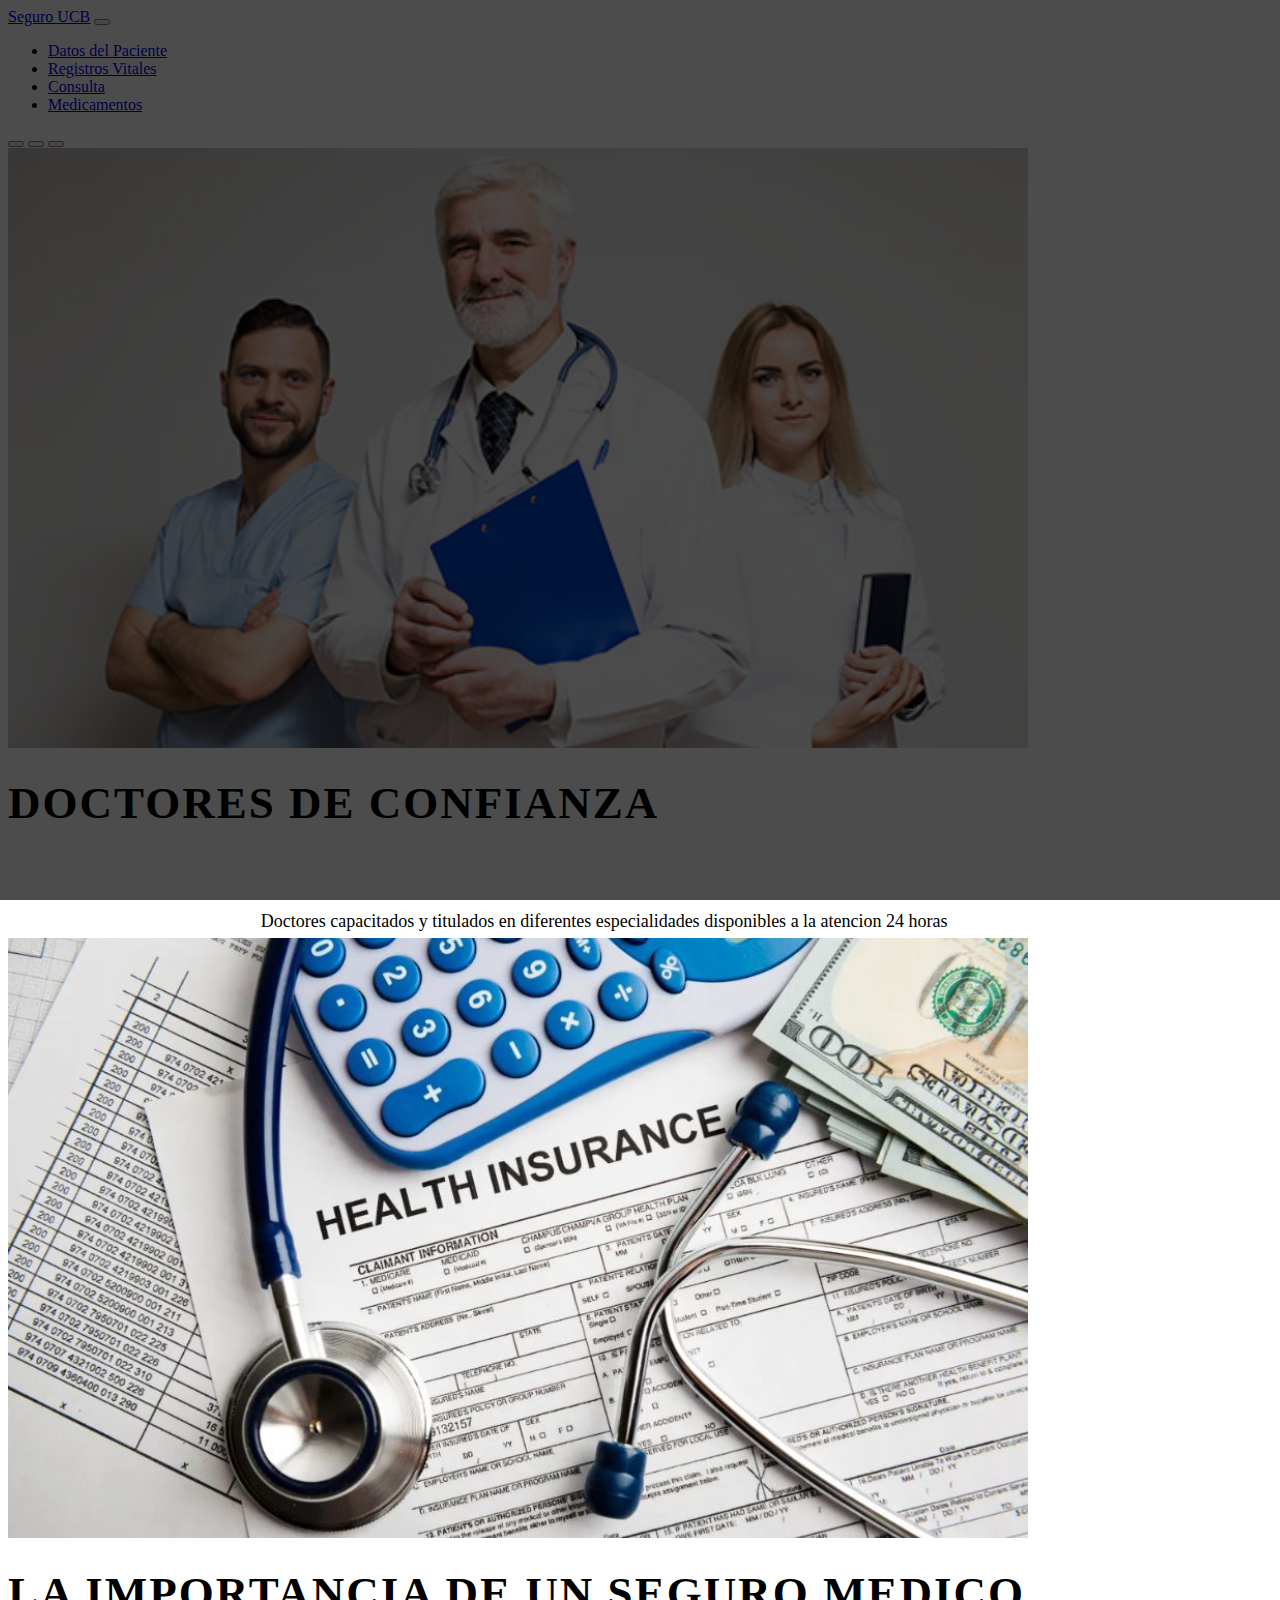
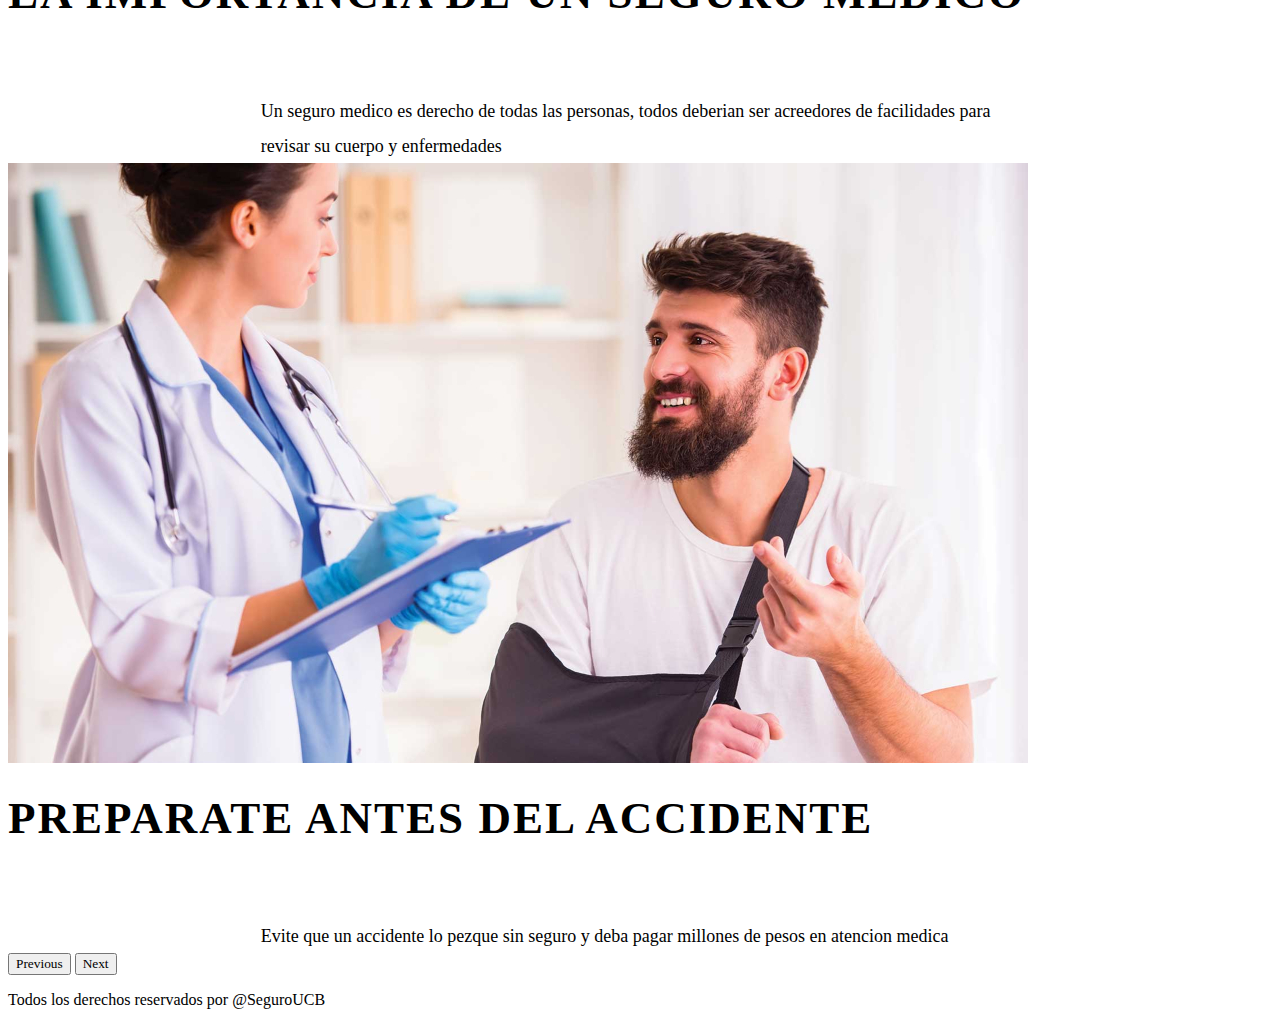
==== index.html @ ba7eb80b "Merge pull request #2 from Coss111/main" ====
<!DOCTYPE html>
<html lang="en">
<head>
    <meta charset="UTF-8">
    <meta http-equiv="X-UA-Compatible" content="IE=edge">
    <meta name="viewport" content="width=device-width, initial-scale=1.0">
    <title>Home</title>
    <link rel="stylesheet" href="https://cdn.jsdelivr.net/npm/bootstrap-icons@1.10.3/font/bootstrap-icons.css">
    <link href="https://cdn.jsdelivr.net/npm/bootstrap@5.3.0-alpha1/dist/css/bootstrap.min.css" rel="stylesheet"
        integrity="sha384-GLhlTQ8iRABdZLl6O3oVMWSktQOp6b7In1Zl3/Jr59b6EGGoI1aFkw7cmDA6j6gD" crossorigin="anonymous">
    <link rel="stylesheet" href="css/style.css">
</head>
<body>
    <!--Header -->
    <nav class="navbar navbar-expand-lg bg-body-tertiary fixed-top">
        <div class="container">
            <a class="navbar-brand" href="index.html"><span class="text-warning">Seguro </span>UCB</a>
            <button class="navbar-toggler" type="button" data-bs-toggle="collapse"
                data-bs-target="#navbarSupportedContent" aria-controls="navbarSupportedContent" aria-expanded="false"
                aria-label="Toggle navigation">
                <span class="navbar-toggler-icon"></span>
            </button>
            <div class="collapse navbar-collapse" id="navbarSupportedContent">
                <ul class="navbar-nav ms-auto mb-2 mb-lg-0">
                    <li class="nav-item">
                        <a class="nav-link" href="datospaciente.html">Datos del Paciente</a>
                    </li>
                    <li class="nav-item">
                        <a class="nav-link" href="registrosvitales.html">Registros Vitales</a>
                    </li>
                    <li class="nav-item">
                        <a class="nav-link" href="consulta.html">Consulta</a>
                    </li>
                    <li class="nav-item">
                        <a class="nav-link" href="medicamentos.html">Medicamentos</a>
                    </li>
                </ul>
            </div>
        </div>
    </nav>

    <!--Carrusel -->
    <div id="carouselExampleCaptions" class="carousel slide" data-bs-ride="carousel">
        <div class="carousel-indicators">
            <button type="button" data-bs-target="#carouselExampleCaptions" data-bs-slide-to="0" class="active"
                aria-current="true" aria-label="Slide 1"></button>
            <button type="button" data-bs-target="#carouselExampleCaptions" data-bs-slide-to="1"
                aria-label="Slide 2"></button>
            <button type="button" data-bs-target="#carouselExampleCaptions" data-bs-slide-to="2"
                aria-label="Slide 0"></button>
        </div>
        <div class="carousel-inner">
            <div class="carousel-item active">
                <img src="img/doctors.jpg" class="d-block w-100" alt="...">
                <div class="carousel-caption">
                    <h5>Doctores de confianza</h5>
                    <p>Doctores capacitados y titulados en diferentes especialidades disponibles a la atencion 24 horas</p>
                </div>
            </div>
            <div class="carousel-item">
                <img src="img/insurance.jpg" class="d-block w-100" alt="...">
                <div class="carousel-caption">
                    <h5>La importancia de un seguro medico</h5>
                    <p>Un seguro medico es derecho de todas las personas, todos deberian ser acreedores de facilidades para revisar su cuerpo y enfermedades</p>
                </div>
            </div>
            <div class="carousel-item">
                <img src="img/rotido.jpg" class="d-block w-100" alt="...">
                <div class="carousel-caption">
                    <h5>Preparate antes del accidente</h5>
                    <p>Evite que un accidente lo pezque sin seguro y deba pagar millones de pesos en atencion medica</p>
                </div>
            </div>
        </div>
        <button class="carousel-control-prev" type="button" data-bs-target="#carouselExampleCaptions"
            data-bs-slide="prev">
            <span class="carousel-control-prev-icon" aria-hidden="true"></span>
            <span class="visually-hidden">Previous</span>
        </button>
        <button class="carousel-control-next" type="button" data-bs-target="#carouselExampleCaptions"
            data-bs-slide="next">
            <span class="carousel-control-next-icon" aria-hidden="true"></span>
            <span class="visually-hidden">Next</span>
        </button>
    </div>

    <!--Footer -->
    <footer class="bg-dark p-2 text-center">
        <div class="container">
            <p class="text-white">Todos los derechos reservados por @SeguroUCB</p>
        </div>
    </footer>

    <script src="https://cdn.jsdelivr.net/npm/bootstrap@5.3.0-alpha1/dist/js/bootstrap.bundle.min.js"
        integrity="sha384-w76AqPfDkMBDXo30jS1Sgez6pr3x5MlQ1ZAGC+nuZB+EYdgRZgiwxhTBTkF7CXvN" crossorigin="anonymous">
    </script>
</body>
</html>
---- css/style.css ----
*{
    font-family: montserrat;
}

body{
    background:  f1fbff;
}

.section-padding{
    padding: 100px 0;
}

.carousel-item{
    height: 100hv;
    min-height: 300px;
}

.carousel-caption{
    bottom: 220px;
    z-index: 2;
}

.carousel-caption h5{
    font-size: 45px;
    text-transform: uppercase;
    letter-spacing: 2px;
    margin-top: 25px;
}

.carousel-caption p{
    width: 60%;
    margin: auto;
    font-size: 18px;
    line-height: 1.9;
}

.carousel-inner::before{
    content: "";
    position: absolute;
    width: 100%;
    height: 100%;
    top: 0;
    left: 0;
    background: rgba(0,0,0,0.7);
    z-index: 1;
}

.card-body{
    font-size: 20px;
}

.card-padding{
    padding: 50px 0 50px 55px;
    text-align: start;
}

.card .btn{
    margin-right: 200px;
    margin-left: 200px;
}

.formulario .card{
    box-shadow: 15px 15px 40px rgba(0,0,0,0.15);
}

.datos-padding{
    padding: 80px 0;
}
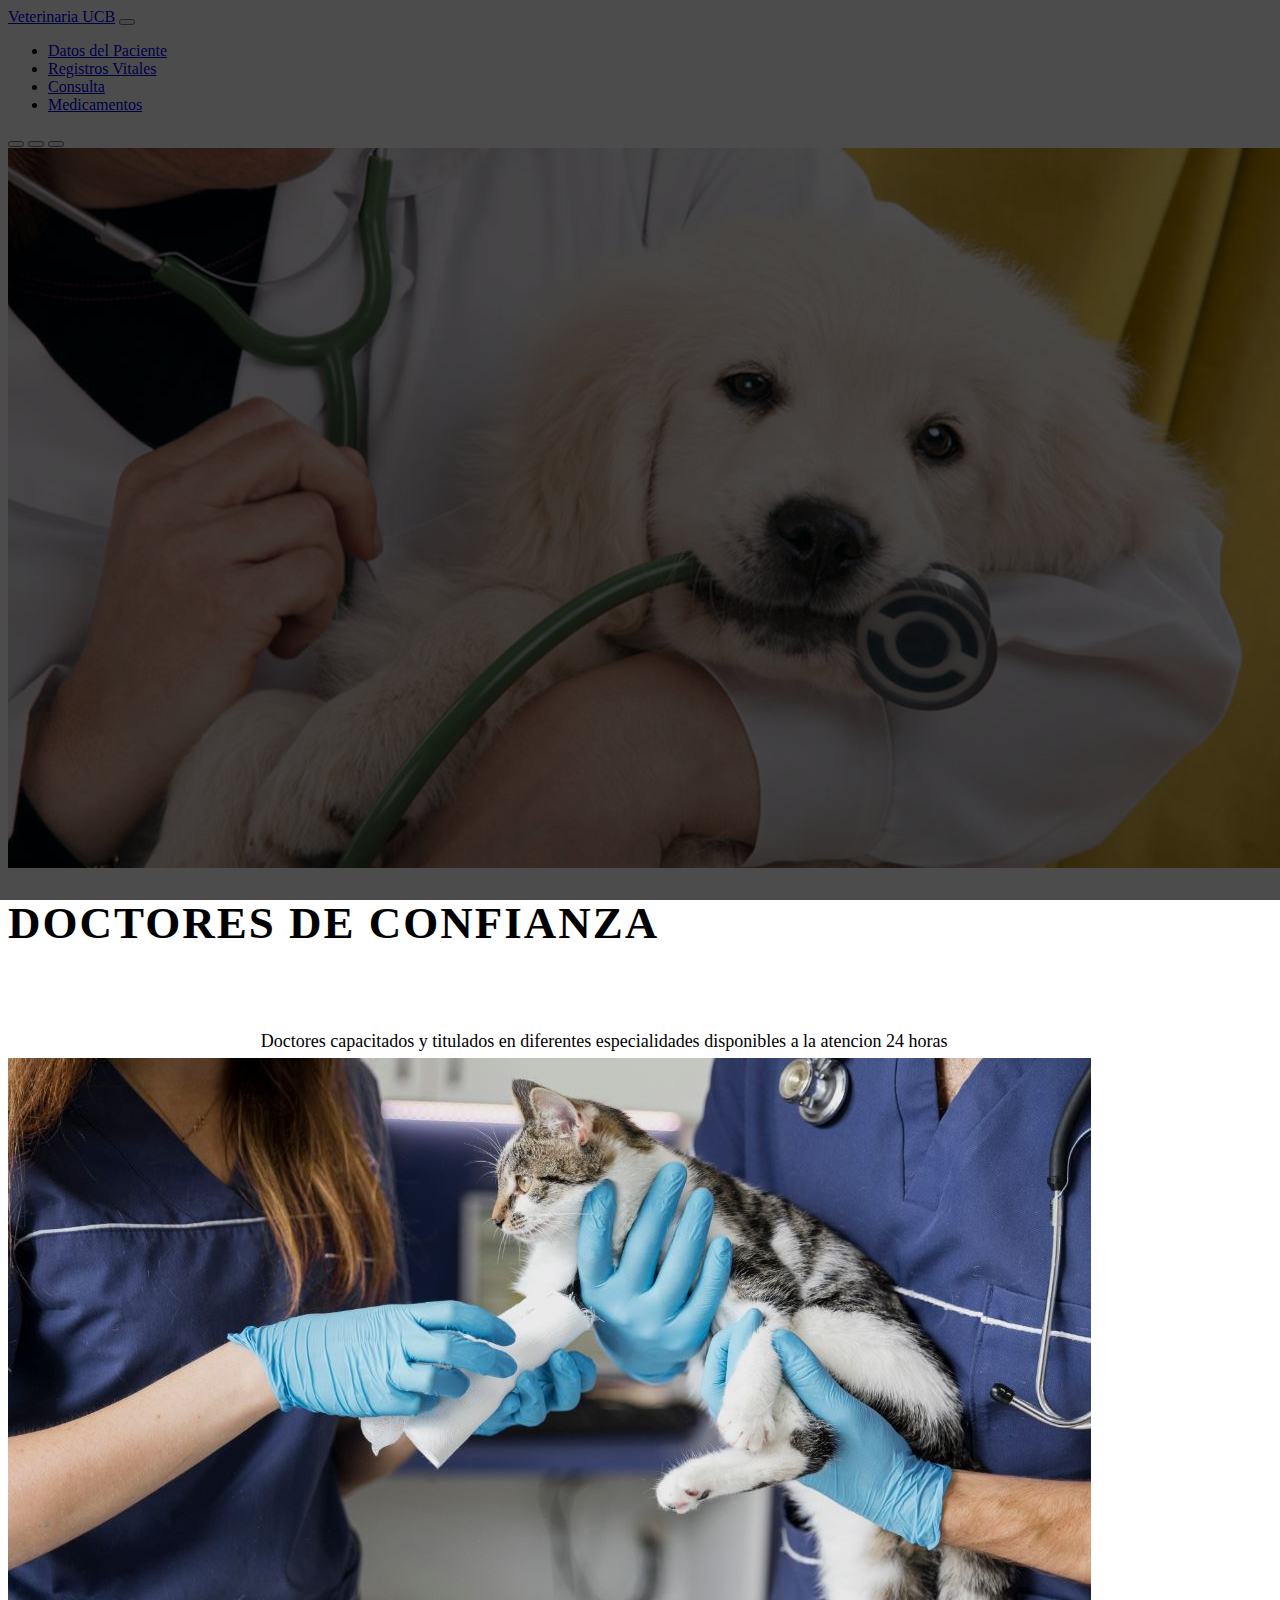
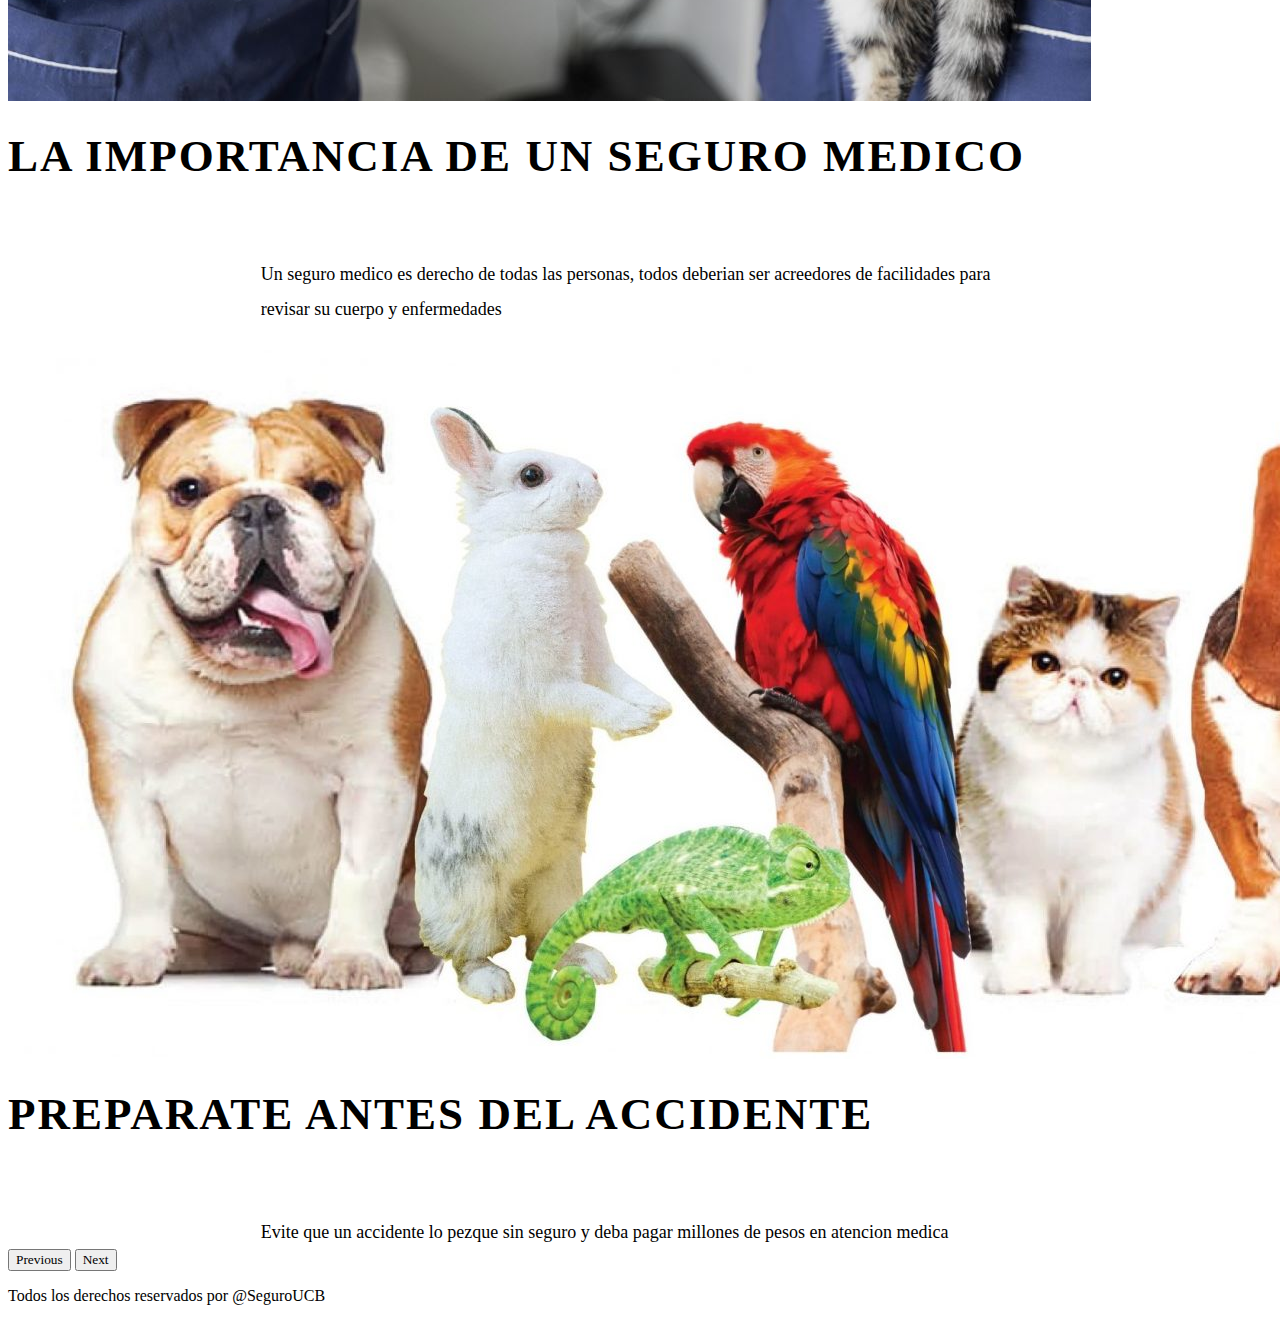
==== commit ecfac52a: "Merge pull request #3 from Coss111/main" ====
--- a/index.html
+++ b/index.html
@@ -14,7 +14,7 @@
     <!--Header -->
     <nav class="navbar navbar-expand-lg bg-body-tertiary fixed-top">
         <div class="container">
-            <a class="navbar-brand" href="index.html"><span class="text-warning">Seguro </span>UCB</a>
+            <a class="navbar-brand" href="index.html"><span class="text-warning">Veterinaria </span>UCB</a>
             <button class="navbar-toggler" type="button" data-bs-toggle="collapse"
                 data-bs-target="#navbarSupportedContent" aria-controls="navbarSupportedContent" aria-expanded="false"
                 aria-label="Toggle navigation">
@@ -51,21 +51,21 @@
         </div>
         <div class="carousel-inner">
             <div class="carousel-item active">
-                <img src="img/doctors.jpg" class="d-block w-100" alt="...">
+                <img src="img/baubau.jpg" class="d-block w-100" alt="...">
                 <div class="carousel-caption">
                     <h5>Doctores de confianza</h5>
                     <p>Doctores capacitados y titulados en diferentes especialidades disponibles a la atencion 24 horas</p>
                 </div>
             </div>
             <div class="carousel-item">
-                <img src="img/insurance.jpg" class="d-block w-100" alt="...">
+                <img src="img/miaumiau.jpg" class="d-block w-100" alt="...">
                 <div class="carousel-caption">
                     <h5>La importancia de un seguro medico</h5>
                     <p>Un seguro medico es derecho de todas las personas, todos deberian ser acreedores de facilidades para revisar su cuerpo y enfermedades</p>
                 </div>
             </div>
             <div class="carousel-item">
-                <img src="img/rotido.jpg" class="d-block w-100" alt="...">
+                <img src="img/detodo.jpg" class="d-block w-100" alt="...">
                 <div class="carousel-caption">
                     <h5>Preparate antes del accidente</h5>
                     <p>Evite que un accidente lo pezque sin seguro y deba pagar millones de pesos en atencion medica</p>
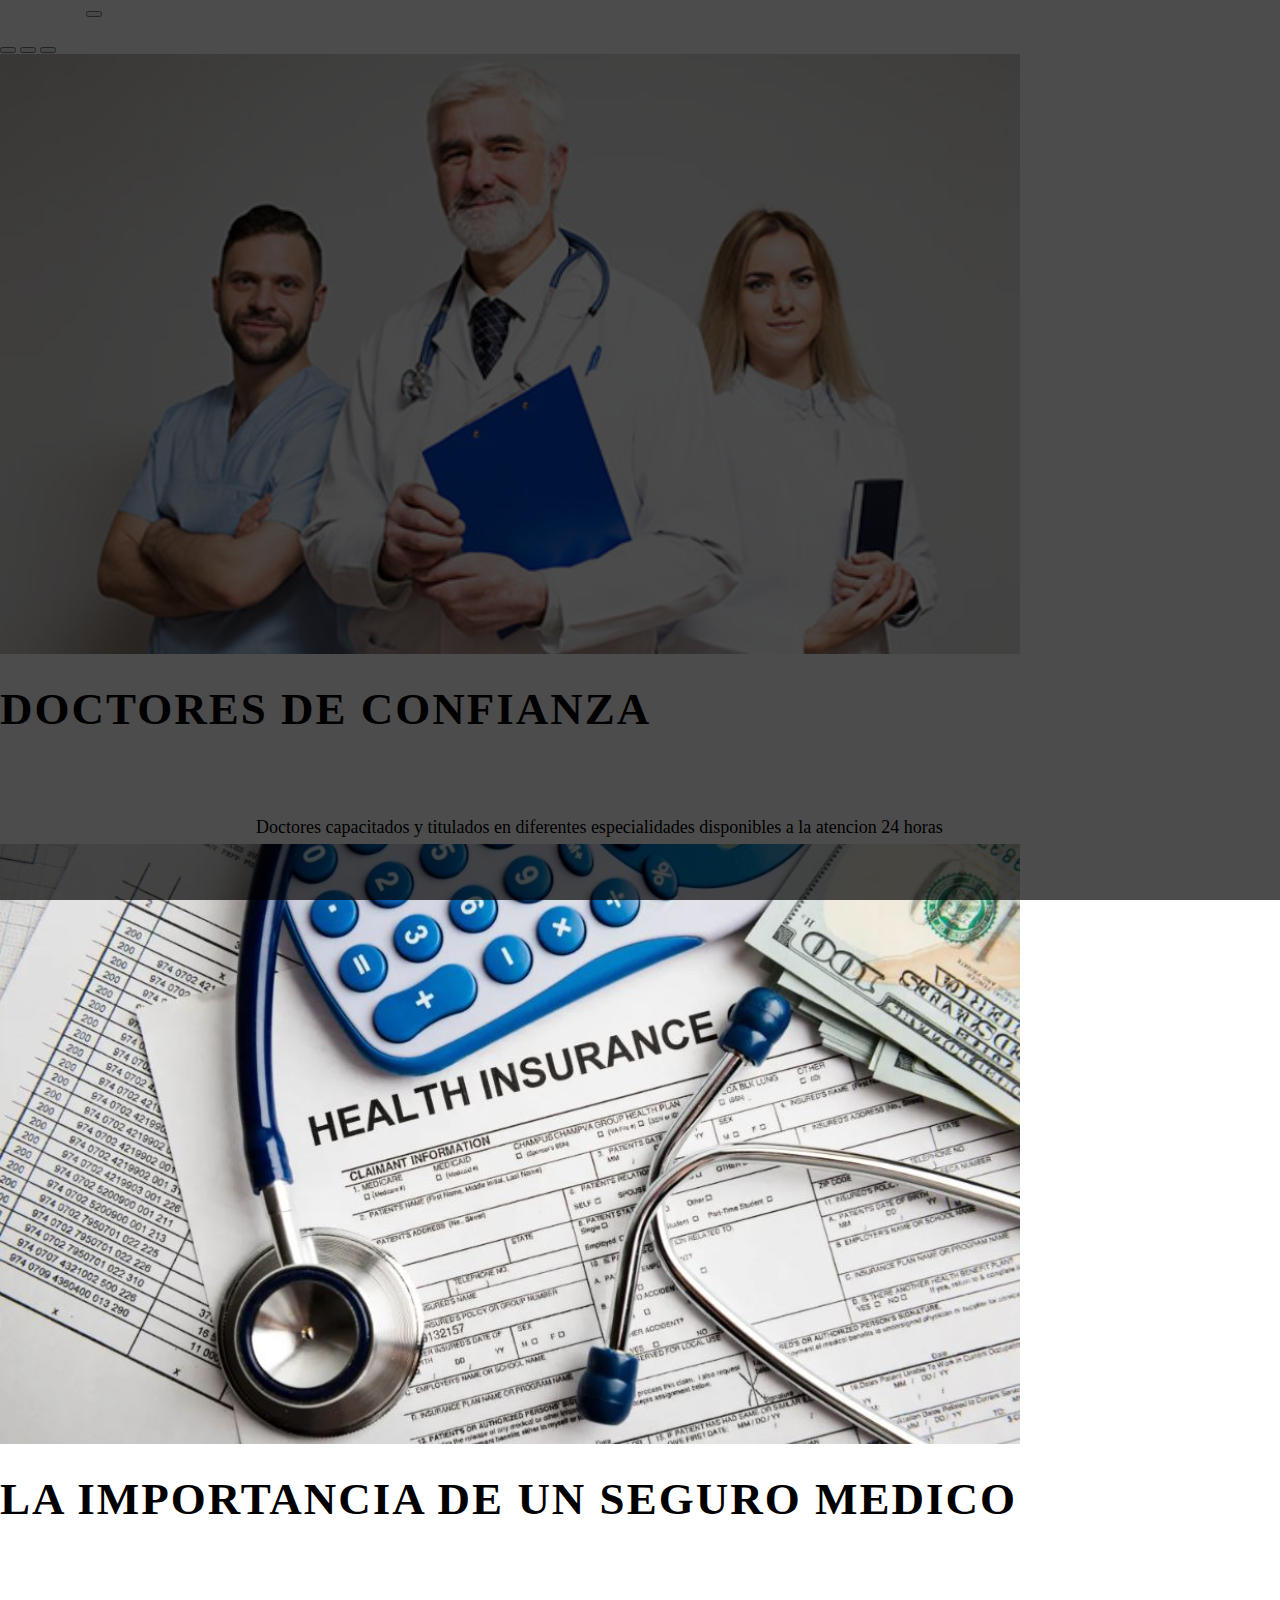
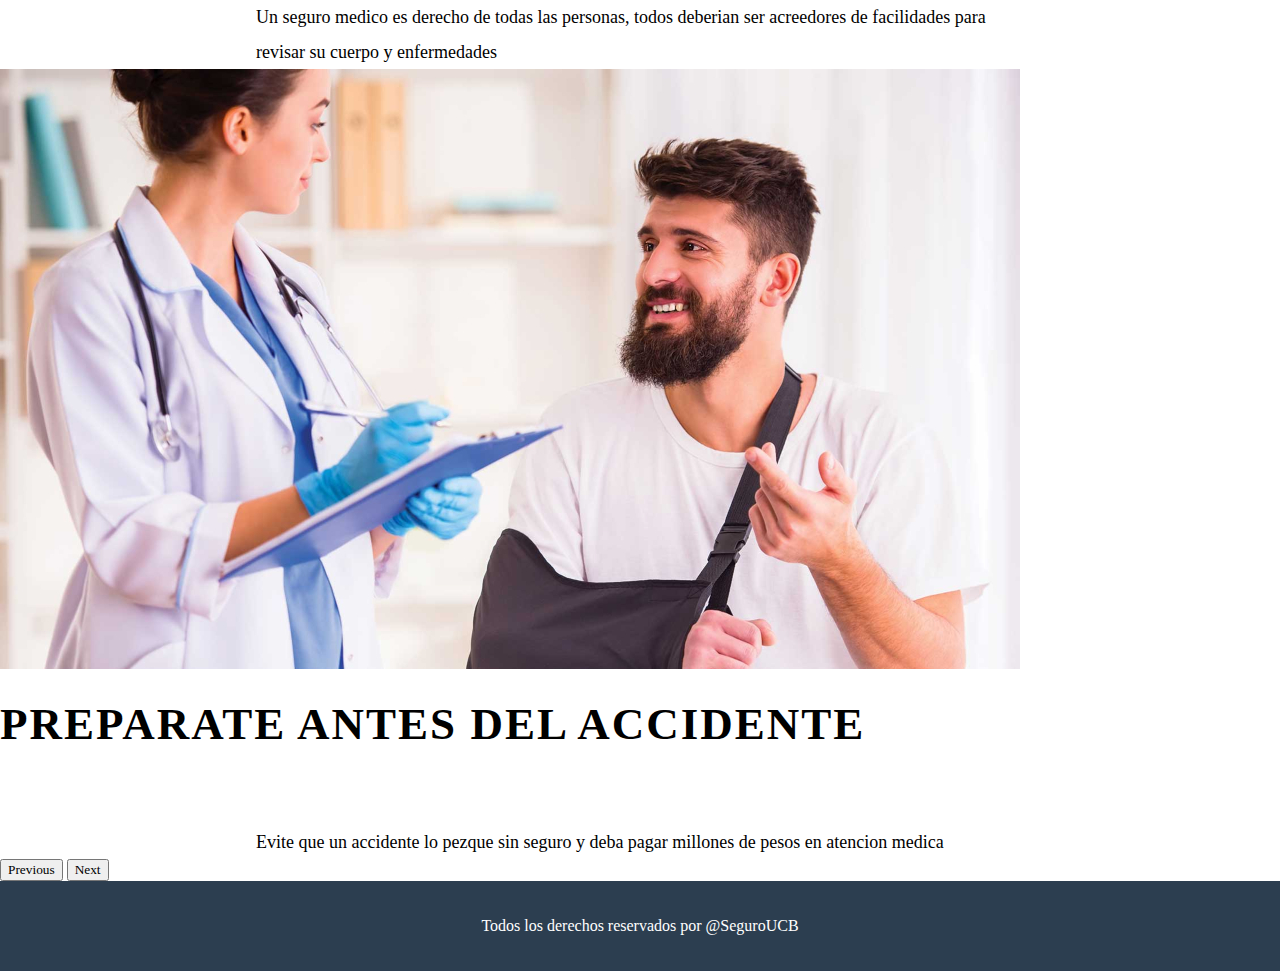
==== commit aafb83a6: "cambios en el index.html y en el css/style.css" ====
--- a/index.html
+++ b/index.html
@@ -14,7 +14,7 @@
     <!--Header -->
     <nav class="navbar navbar-expand-lg bg-body-tertiary fixed-top">
         <div class="container">
-            <a class="navbar-brand" href="index.html"><span class="text-warning">Veterinaria </span>UCB</a>
+            <a class="navbar-brand" href="index.html"><span class="text-warning">Seguro </span>UCB</a>
             <button class="navbar-toggler" type="button" data-bs-toggle="collapse"
                 data-bs-target="#navbarSupportedContent" aria-controls="navbarSupportedContent" aria-expanded="false"
                 aria-label="Toggle navigation">
@@ -29,7 +29,7 @@
                         <a class="nav-link" href="registrosvitales.html">Registros Vitales</a>
                     </li>
                     <li class="nav-item">
-                        <a class="nav-link" href="consulta.html">Consulta</a>
+                        <a class="nav-link" href="contactos.html">Consulta</a>
                     </li>
                     <li class="nav-item">
                         <a class="nav-link" href="medicamentos.html">Medicamentos</a>
@@ -51,21 +51,21 @@
         </div>
         <div class="carousel-inner">
             <div class="carousel-item active">
-                <img src="img/baubau.jpg" class="d-block w-100" alt="...">
+                <img src="img/doctors.jpg" class="d-block w-100" alt="...">
                 <div class="carousel-caption">
                     <h5>Doctores de confianza</h5>
                     <p>Doctores capacitados y titulados en diferentes especialidades disponibles a la atencion 24 horas</p>
                 </div>
             </div>
             <div class="carousel-item">
-                <img src="img/miaumiau.jpg" class="d-block w-100" alt="...">
+                <img src="img/insurance.jpg" class="d-block w-100" alt="...">
                 <div class="carousel-caption">
                     <h5>La importancia de un seguro medico</h5>
                     <p>Un seguro medico es derecho de todas las personas, todos deberian ser acreedores de facilidades para revisar su cuerpo y enfermedades</p>
                 </div>
             </div>
             <div class="carousel-item">
-                <img src="img/detodo.jpg" class="d-block w-100" alt="...">
+                <img src="img/rotido.jpg" class="d-block w-100" alt="...">
                 <div class="carousel-caption">
                     <h5>Preparate antes del accidente</h5>
                     <p>Evite que un accidente lo pezque sin seguro y deba pagar millones de pesos en atencion medica</p>
--- a/css/style.css
+++ b/css/style.css
@@ -66,4 +66,78 @@
 .datos-padding{
     padding: 80px 0;
 }
-    + 
+
+/*contactos*/
+
+* {
+    box-sizing: border-box;
+  }
+  
+  body {
+    font-family: Arial, sans-serif;
+    margin: 0;
+  }
+  
+  header {
+    background-color: #2C3E50;
+    color: #fff;
+    padding: 20px;
+    display: flex;
+    justify-content: space-between;
+    align-items: center;
+  }
+  
+  nav ul {
+    list-style: none;
+    margin: 0;
+    padding: 0;
+    display: flex;
+  }
+  
+  nav li {
+    margin: 0 10px;
+  }
+  
+  nav a {
+    color: #fff;
+    text-decoration: none;
+  }
+  
+  main {
+    padding: 20px;
+  }
+  
+  form label {
+    display: block;
+    margin-bottom: 10px;
+  }
+  
+  form input, form textarea {
+    width: 100%;
+    padding: 10px;
+    margin-bottom: 20px;
+    border: 2px solid #ccc;
+    border-radius: 4px;
+    resize: none;
+  }
+  
+  form button {
+    background-color: #2C3E50;
+    color: #fff;
+    border: none;
+    padding: 10px 20px;
+    border-radius: 4px;
+    cursor: pointer;
+  }
+  
+  form button:hover {
+    background-color: #34495E;
+  }
+  
+  footer {
+    background-color: #2C3E50;
+    color: #fff;
+    padding: 20px;
+    text-align: center;
+  }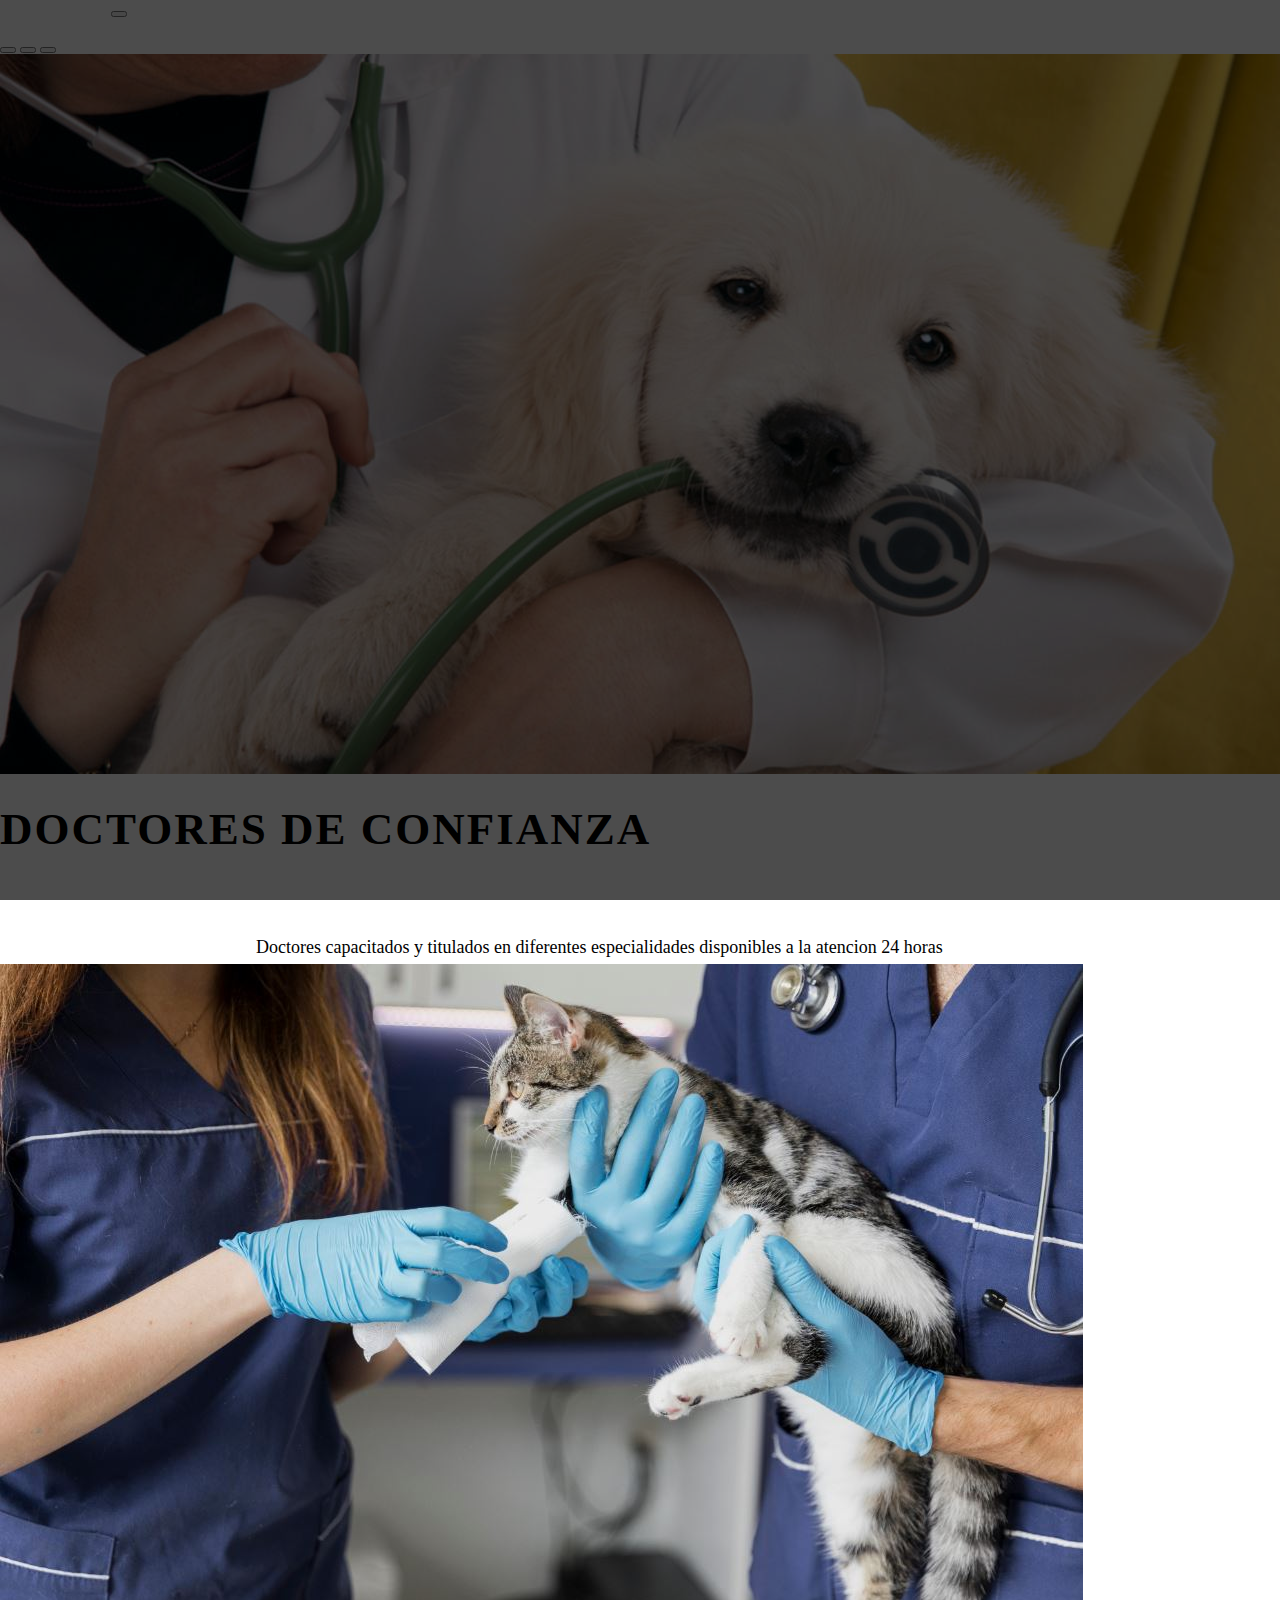
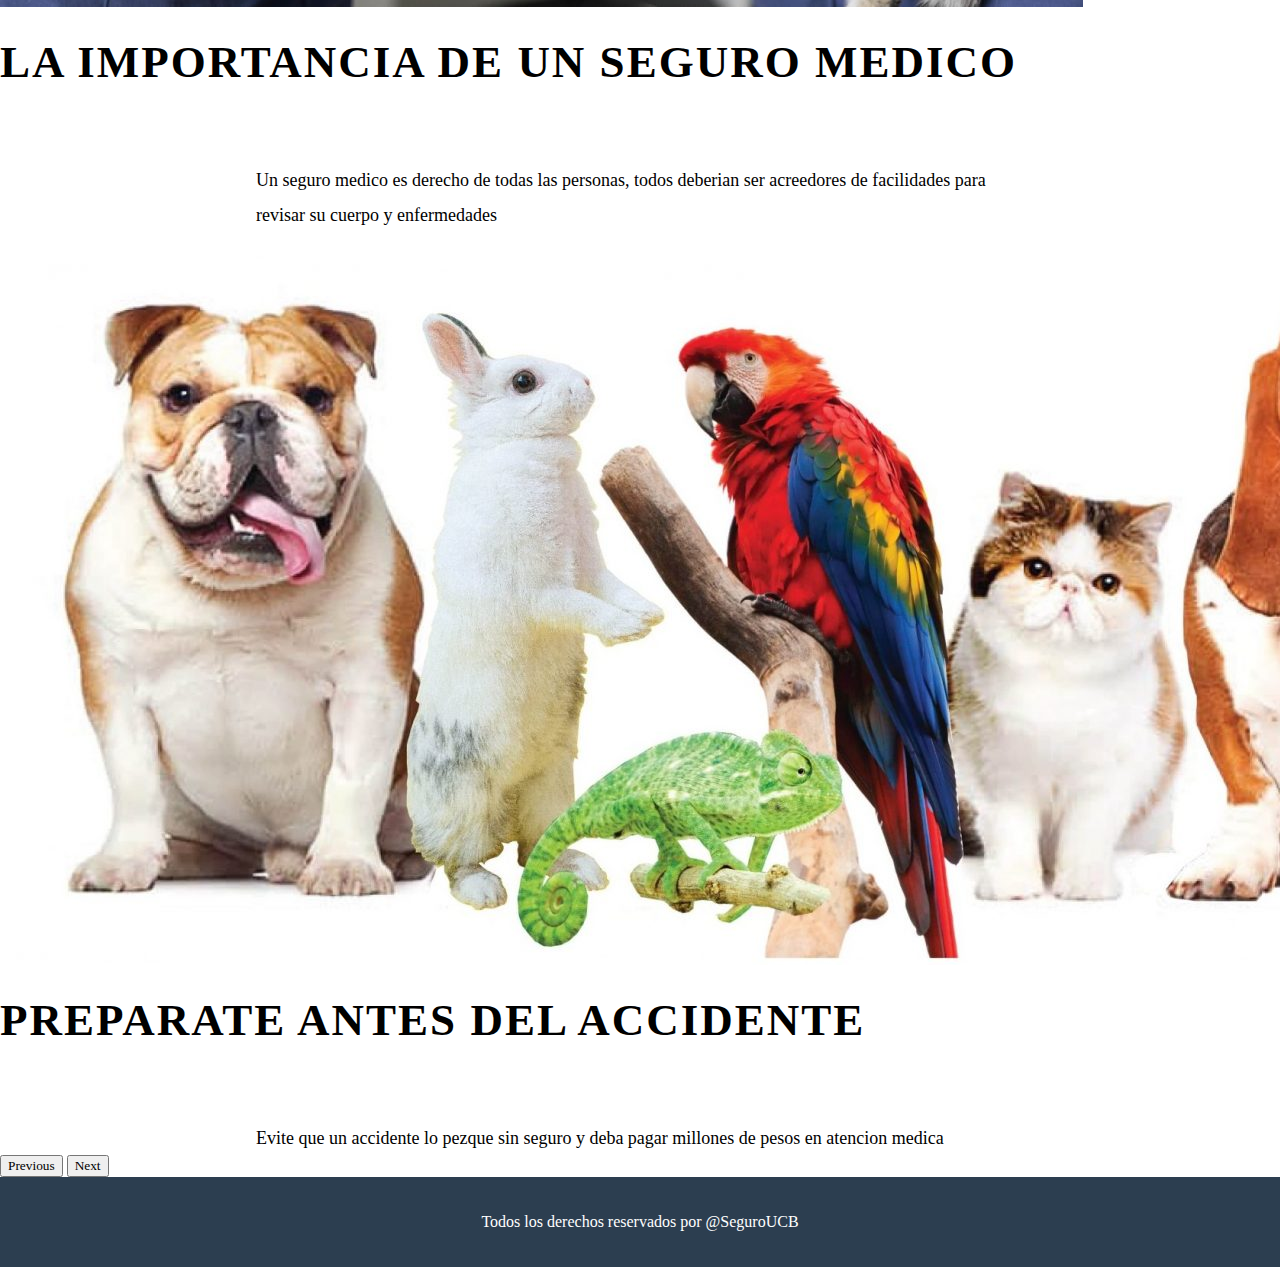
==== commit 13939bdb: "Merge branch 'main' of https://github.com/Jhosep2022/SmartContract" ====
--- a/index.html
+++ b/index.html
@@ -14,7 +14,7 @@
     <!--Header -->
     <nav class="navbar navbar-expand-lg bg-body-tertiary fixed-top">
         <div class="container">
-            <a class="navbar-brand" href="index.html"><span class="text-warning">Seguro </span>UCB</a>
+            <a class="navbar-brand" href="index.html"><span class="text-warning">Veterinaria </span>UCB</a>
             <button class="navbar-toggler" type="button" data-bs-toggle="collapse"
                 data-bs-target="#navbarSupportedContent" aria-controls="navbarSupportedContent" aria-expanded="false"
                 aria-label="Toggle navigation">
@@ -51,21 +51,21 @@
         </div>
         <div class="carousel-inner">
             <div class="carousel-item active">
-                <img src="img/doctors.jpg" class="d-block w-100" alt="...">
+                <img src="img/baubau.jpg" class="d-block w-100" alt="...">
                 <div class="carousel-caption">
                     <h5>Doctores de confianza</h5>
                     <p>Doctores capacitados y titulados en diferentes especialidades disponibles a la atencion 24 horas</p>
                 </div>
             </div>
             <div class="carousel-item">
-                <img src="img/insurance.jpg" class="d-block w-100" alt="...">
+                <img src="img/miaumiau.jpg" class="d-block w-100" alt="...">
                 <div class="carousel-caption">
                     <h5>La importancia de un seguro medico</h5>
                     <p>Un seguro medico es derecho de todas las personas, todos deberian ser acreedores de facilidades para revisar su cuerpo y enfermedades</p>
                 </div>
             </div>
             <div class="carousel-item">
-                <img src="img/rotido.jpg" class="d-block w-100" alt="...">
+                <img src="img/detodo.jpg" class="d-block w-100" alt="...">
                 <div class="carousel-caption">
                     <h5>Preparate antes del accidente</h5>
                     <p>Evite que un accidente lo pezque sin seguro y deba pagar millones de pesos en atencion medica</p>
